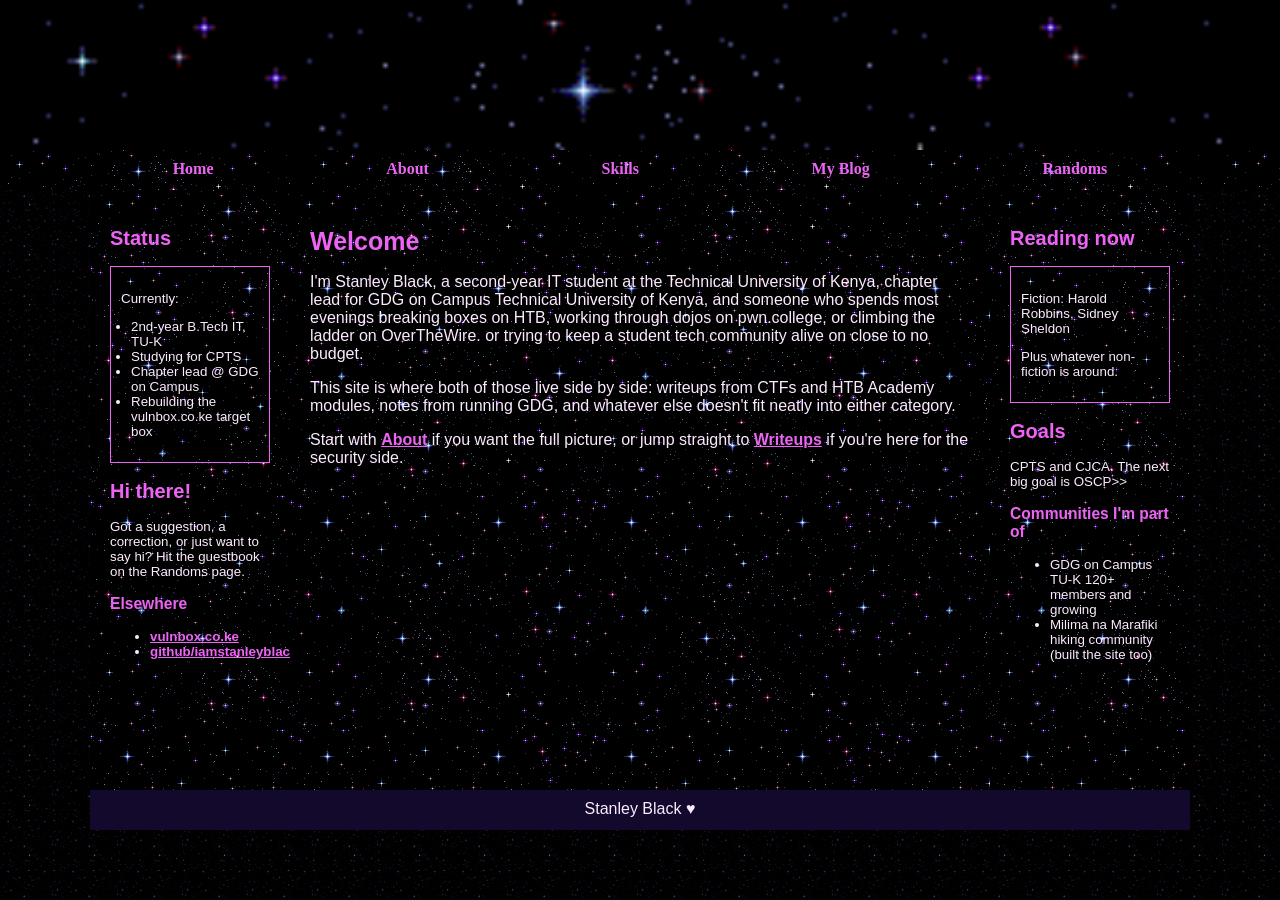
==== index.html @ 0ba28d75 "my portfolio content" ====
<!DOCTYPE html>
 <html lang="en">
 <head>
  <meta charset="UTF-8">
  <meta name="viewport" content="width=device-width, initial-scale=1.0">
  <meta name="description" content="The personal portfolio of Stanley Black, an IT student exploring cybersecurity, penetration testing, CTFs, and software development.">
  <link rel="stylesheet" href="style.css">

  <title>Stanley Black</title>
 </head>
 <!--<body>
 <div id="headerArea">
        <div id="header"></div>
        <nav id="navbar">
          <ul>
          <li><a href="index.html" data-load="index.html">Home</a></li>
          <li><a href="about.html" data-load="about.html">About</a></li>
          <li><a href="writeups&&ctfs.html" data-load="writeups&&ctfs.html">Writeups</a></li>
          <li><a href="skills.html" data-load="skills.html">Skills</a></li>
          <li><a href="blog.html" data-load="blog.html">My Blog</a></li>
          <li><a href="randoms.html" data-load="randoms.html">Randoms</a></li>
          </ul>
        </nav>
      </div>
  <div id="body">
    <div id="container">
     

      <div id="flex">
        <aside id="leftSidebar">
          <h2>Updates Left side</h2>
          <div class="box" id="smallbar">
            <p>I have recently updated this tool as of August 2022!</p>
            <ul style="padding-left:10px;">
              <li>Rewrote the JS to generate cleaner code</li>
              <li>Rewrote the CSS in a way that hopefully makes much more sense to edit</li>
              <li>Added a couple of new features!</li>
              <li>Old version is still available here</li>
            </ul>
          </div>
            <h2>Hi there!</h2>
          <p>Do you have a suggestion for a feature? Some criticism about the tool or something that confused you? Let me know!</p>
          <h3>Other Tools</h3>
          <ul>
            <li><a href="https://sadgrl.online/webmastery/webmaster-links.html" target="_blank">Webmaster Links</a></li>
            <li><a href="https://sadgrl.online/webmastery/downloads/tiledbgs.html" target="_blank">Tiled BGs</a></li>
            <li><a href="https://sadgrl.online/webmastery/downloads/fonts.html" target="_blank">Fonts</a></li>
            <li><a href="https://sadgrl.online/projects/ideas/" target="_blank">Site Ideas</a></li>
          </ul>
        </aside>
        <main id="main-content">
          <h1>Welcome to my Layout Maker!</h1>
          <p><strong>Please read this first!</strong></p>
          <p>The code generated from this tool has comments, which means many of the elements are explained. Please read through the code - even if you have no idea what it means, I have explained it.</p>
          <p>If there are bigger changes you want to make, I recommend looking at this <a href="https://sadhost.neocities.org/images/layouts/layout-maker-graphic.png" target="_blank">graphic</a> I made which hopefully explains the main structure.</p>
          <p>I have an <a href="https://learn.sadgrl.online/absolute-beginners-guide-to-neocities/" targetr="_blank">Absolute Beginner's Guide to Neocities</a> which has sort-of become an impromptu comment section for this tool, so if you get stuck maybe one of the answers there will help you!</p>
          <p>This time I made a <a href="https://sadhost.neocities.org/images/layouts/layout-maker-graphic.png" target="_blank">graphic</a> to accompany its basic structure, to help out anyone trying to modify or build on this.</p>
          <p>To keep the layout responsive, you can assign the images you post with some extra CSS. Instead of <strong>width</strong>, use <strong>max-width</strong>.</p>
          <p>Rub my belly hiss swipe at owner's legs sniff catnip and act crazy growl at dogs in my sleep sit on the laptop for hiss at vacuum cleaner i like to spend my days sleeping and eating fishes that my human fished for me we live on a luxurious yacht, sailing proudly under the sun, i like to walk on the deck, watching the horizon, dreaming of a good bowl of milk.</p>

        </main>
        <aside id="rightSidebar">
       <h2>Updates Right Side</h2>
          <div class="box" id="smallbar">
            <p>I have recently updated this tool as of August 2022!</p>
            <ul style="padding-left:10px;">
              <li>Rewrote the JS to generate cleaner code</li>
              <li>Rewrote the CSS in a way that hopefully makes much more sense to edit</li>
              <li>Added a couple of new features!</li>
              <li>Old version is still available here</li>
            </ul>
          </div>
            <h2>Hi there!</h2>
          <p>Do you have a suggestion for a feature? Some criticism about the tool or something that confused you? Let me know!</p>
          <h3>Other Tools</h3>
          <ul>
            <li><a href="https://sadgrl.online/webmastery/webmaster-links.html" target="_blank">Webmaster Links</a></li>
            <li><a href="https://sadgrl.online/webmastery/downloads/tiledbgs.html" target="_blank">Tiled BGs</a></li>
            <li><a href="https://sadgrl.online/webmastery/downloads/fonts.html" target="_blank">Fonts</a></li>
            <li><a href="https://sadgrl.online/projects/ideas/" target="_blank">Site Ideas</a></li>
          </ul>
        </aside>
      </div id="footer-div">
      <footer id="footer">Stanley Black ♥</footer>
    </div>
  </div>
<script src="script.js" defer></script>
</body>-->
 <body>
 <div id="headerArea">
        <div id="header"></div>
        <nav id="navbar">
          <ul>
          <li><a href="index.html" data-load="index.html">Home</a></li>
          <li><a href="about.html" data-load="about.html">About</a></li>
          <!--<li><a href="writeups&&ctfs.html" data-load="writeups&&ctfs.html">Writeups</a></li>-->
          <li><a href="skills.html" data-load="skills.html">Skills</a></li>
          <li><a href="blog.html" data-load="blog.html">My Blog</a></li>
          <li><a href="randoms.html" data-load="randoms.html">Randoms</a></li>
          </ul>
        </nav>
      </div>
  <div id="body">
    <div id="container">
     
 
      <div id="flex">
        <aside id="leftSidebar">
          <h2>Status</h2>
          <div class="box" id="smallbar">
            <p>Currently:</p>
            <ul style="padding-left:10px;">
              
              <li>2nd-year B.Tech IT, TU-K</li>
              <li>Studying for CPTS</li>
              <li>Chapter lead @ GDG on Campus <TU-K></TU-K></li>
              
              <li>Rebuilding the vulnbox.co.ke target box</li>
            </ul>
          </div>
            <h2>Hi there!</h2>
          <p>Got a suggestion, a correction, or just want to say hi? Hit the guestbook on the Randoms page.</p>
          <h3>Elsewhere</h3>
          <ul>
            <li><a href="https://vulnbox.co.ke" target="_blank">vulnbox.co.ke</a></li>
            <li><a href="https://github.com/iamstanleyblack" target="_blank">github/iamstanleyblack</a></li>
          </ul>
        </aside>
        <main id="main-content">
          <h1>Welcome</h1>
          <p>I'm Stanley Black, a second-year IT student at the Technical University of Kenya, chapter lead for GDG on Campus Technical University of Kenya, and someone who spends most evenings breaking boxes on HTB, working through dojos on pwn.college, or climbing the ladder on OverTheWire. or trying to keep a student tech community alive on close to no budget.</p>
          <p>This site is where both of those live side by side: writeups from CTFs and HTB Academy modules, notes from running GDG, and whatever else doesn't fit neatly into either category.</p>
          <p>Start with <a href="about.html
▲
▼
" data-load="about.html">About</a> if you want the full picture, or jump straight to <a href="writeups&&ctfs.html" data-load="writeups&&ctfs.html">Writeups</a> if you're here for the security side.</p>
        </main>
        <aside id="rightSidebar">
       <h2>Reading now</h2>
          <div class="box" id="smallbar">
            <p>Fiction: Harold Robbins, Sidney Sheldon</p>
            <p>Plus whatever non-fiction is around.</p>
          </div>
            <h2>Goals</h2>
          <p>CPTS and CJCA. The next big goal is OSCP>></p>
          <h3>Communities I'm part of</h3>
          <ul>
            <li>GDG on Campus TU-K 120+ members and growing</li>
            <li>Milima na Marafiki hiking community (built the site too)</li>
          </ul>
        </aside>
      </div id="footer-div">
      <footer id="footer">Stanley Black ♥</footer>
    </div>
  </div>
<script src="script.js" defer></script>
</body>

</html>
---- style.css ----
/* user styles */

/* styles are what change the color and sizes of stuff on your site. */

/* these are variables that are being used in the code
these tended to confuse some people, so I only kept 
the images as variables */

 :root {
  --header-image:url('assets/stars3.gif');
  --body-bg-image:url('assets/stars3.gif');
   
   /* colors */
   --content:#43256E;
}

/* if you have the URL of a font, you can set it below */
/* feel free to delete this if it's not your vibe */

/* this seems like a lot for just one font and I would have to agree 
but I wanted to include an example of how to include a custom font.
If you download a font file you can upload it onto your Neocities
and then link it! Many fonts have separate files for each style
(bold, italic, etc. T_T) which is why there are so many!

*/
 @font-face {
    font-family: 'Acidic';
    font-style: ;
    font-weight: bold;
    src: local('Acidic'), url('Acidic.woff') format('woff');
    }




body {
  font-family:'Acidic', sans-serif;
  margin:0;
  background-color:#08031A;
  /* you can delete the line below if you'd prefer to not use an image */
  background-size:65px;
  color:#fceaff;
  background-image:var(--body-bg-image);
}

* {
  box-sizing:border-box;
}

/* below this line is CSS for the layout */

/* this is a CSS comment
to uncomment a line of CSS, remove the * and the /
before and after the text */


/* the "container" is what wraps your entire website */
/* if you want something (like the header) to be Wider than
the other elements, you will need to move that div outside
of the container */
aside,
#main {
  height: 600px;
  overflow: auto;
}
#container {
  max-width:1100px; /* this is the width of your layout! */
  /* if you change the above value, scroll to the bottom
  and change the media query according to the comment! */
  margin: 0 auto; /* this centers the entire page */
}

/* the area below is for all links on your page
EXCEPT for the navigation */
#container a {
  color:#ED64F5;
  font-weight:bold;
  /*background-image: url('assets/bgif083.gif');*/
  /* if you want to remove the underline
  you can add a line below here that says:
  text-decoration:none; */
}
#main-content{
    background-image: url('assets/stars3.gif');
}


    


#header {
  width:100%;
  background-color:#5e4e8c; /* header color here! */
  height:150px;
  /* this is only for a background image! */
  /* if you want to put images IN the header, 
  you can add them directly to the <div id="header"></div> element! */
  background-image:var(--header-image);
  background-size:100%;
}

/* navigation section!! */
#navbar {
  height:40px;
  background-image: url('assets/stars3.gif'); /* navbar color */
  font-family: '';
  width:100%;
}
#navbar ul {
  display:flex;
  padding:0;
  margin:0;
  list-style-type:none;
  justify-content:space-evenly;
}
#navbar li {
  padding-top:10px;
}

/* navigation links*/
#navbar li a {
  color:#ED64F5; /* navbar text color */
  font-weight:800;
  text-decoration:none; /* this removes the underline */
}
/* navigation link when a link is hovered over */
#navbar li a:hover {
  color:#a49cba;
  text-decoration:underline;
}
#flex {
  display:flex;
}

/* this colors BOTH sidebars
if you want to style them separately,
create styles for #leftSidebar and #rightSidebar */
aside {
  background-color:#241445;
  width:200px;
  padding:20px;
  font-size:smaller; /* this makes the sidebar text slightly smaller */
}


/* this is the color of the main content area,
between the sidebars! */
main {
  background-color:#43256E;
  flex:1;
  padding:20px;
  order:2;
}

/* what's this "order" stuff about??
allow me to explain!
if you're using both sidebars, the "order" value
tells the CSS the order in which to display them.
left sidebar is 1, content is 2, and right sidebar is 3! */


#leftSidebar{
    order: 1;
    background-image: url('assets/stars3.gif');
}


#rightSidebar {
  order:3;
  background-image: url('assets/stars3.gif');
}


#smallbar{
    background-image: url('assets/stars3.gif');
}


footer {
  background-color:#13092D; /* background color for footer */
  width:100%;
  height:40px;
  padding:10px;
  text-align:center; /* this centers the footer text */
  #footer-div{
    background-color: #fff;
    color: #43256E;

  }
}
h1, h2, h3 {
  color:#ED64F5;
}
h1  {
  font-size:25px;
}
strong { /* this styles bold text */
  color:#ED64F5;
}
/* this is just a cool box, it's the darker colored one */
.box {
  background-color:#13092D;
  border:1px solid #ED64F5;
  padding:10px;
}

/* CSS for extras */

#topBar {
  width:100%;
  height:30px;
  padding:10px;
  font-size:smaller;
  background-color:#13092D;
}

/* so you wanna change the width of your page? 
by default, the container width is 900px.
in order to keep things responsive, take your new height,
and then subtrack it by 100. use this new number as the 
"max-width" value below
*/

@media only screen and (max-width: 1000px) {
  #flex {
    flex-wrap:wrap;
  }
  aside {
    width:100%;
  }
  /* the order of the items is adjusted here for responsiveness!
  since the sidebars would be too small on a mobile device.
  feel free to play around with the order!
  */
  main {
    order:1;
  }
  #leftSidebar {
    order:2;
  }
  #rightSidebar {
    order:3;
  }
  #navbar ul {
    flex-wrap:wrap;
  }
  
}
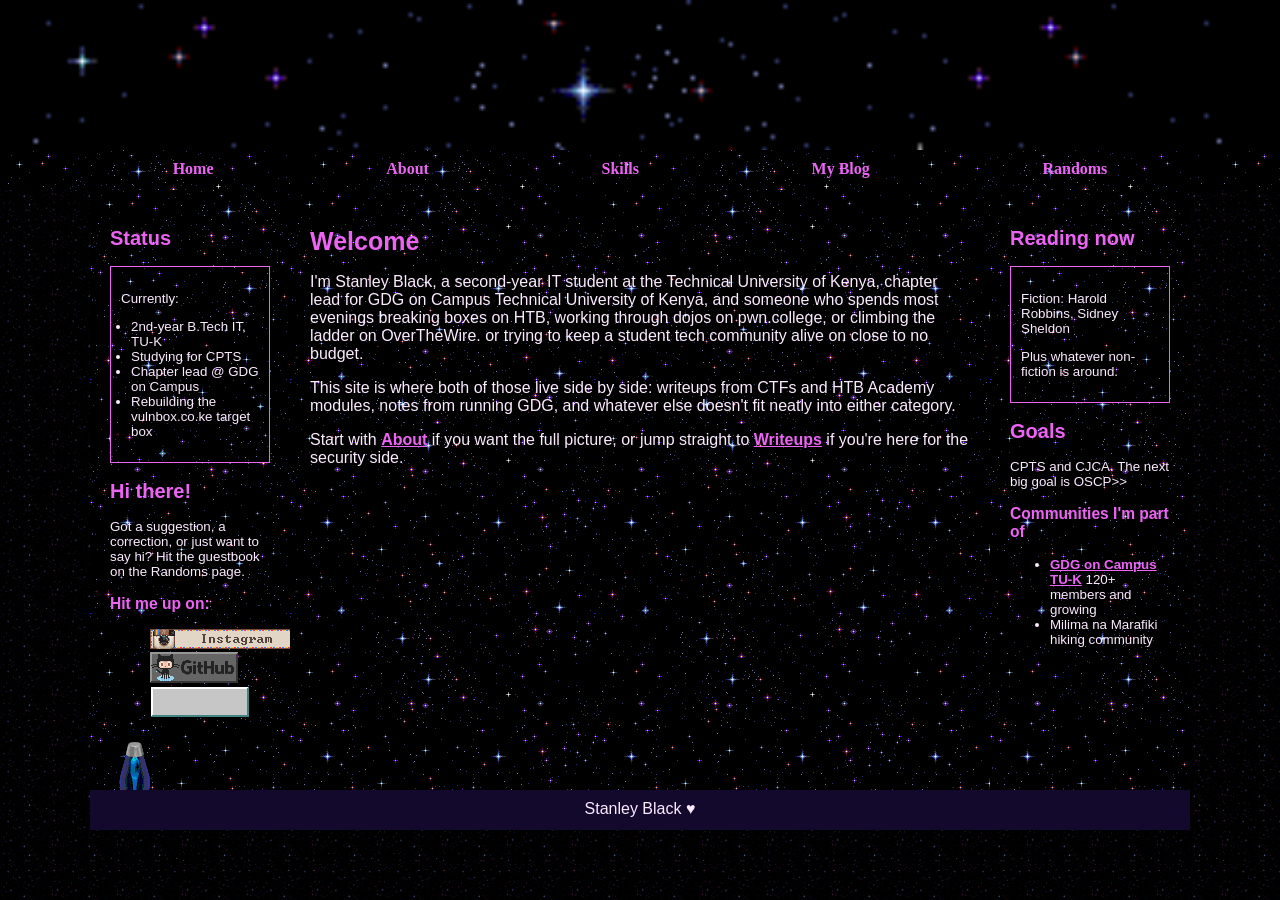
==== commit 351f526a: "added some blinkies" ====
--- a/index.html
+++ b/index.html
@@ -120,11 +120,15 @@
           </div>
             <h2>Hi there!</h2>
           <p>Got a suggestion, a correction, or just want to say hi? Hit the guestbook on the Randoms page.</p>
-          <h3>Elsewhere</h3>
+          <h3>Hit me up on:</h3>
           <ul>
-            <li><a href="https://vulnbox.co.ke" target="_blank">vulnbox.co.ke</a></li>
-            <li><a href="https://github.com/iamstanleyblack" target="_blank">github/iamstanleyblack</a></li>
+            <a href="https://www.instagram.com/stanleyblackisi/" target="_blank"><img src="assets/0199-instagramlogo.gif" alt=""></a><br>
+            <a href="https://github.com/iamstanleyblack" target="_blank"><img src="assets/github.gif" alt=""></a><br>
+            <a href="mailto:moonlightsudolordy@proton.me" target="_blank"><img src="assets/a5.gif" alt=""></a><br>
           </ul>
+          <img src="assets/oil_lamp.gif" alt="">
+          <img src="assets/arcade_game_zap_lg_nwm_5909.gif" alt="">
+          <img src="assets/" alt="">
         </aside>
         <main id="main-content">
           <h1>Welcome</h1>
@@ -145,8 +149,8 @@
           <p>CPTS and CJCA. The next big goal is OSCP>></p>
           <h3>Communities I'm part of</h3>
           <ul>
-            <li>GDG on Campus TU-K 120+ members and growing</li>
-            <li>Milima na Marafiki hiking community (built the site too)</li>
+            <li><a href="https://gdg.community.dev/gdg-on-campus-technical-university-of-kenya-nairobi-kenya/" target="_blank">GDG on Campus TU-K</a> 120+ members and growing</li>
+            <li>Milima na Marafiki hiking community</li>
           </ul>
         </aside>
       </div id="footer-div">
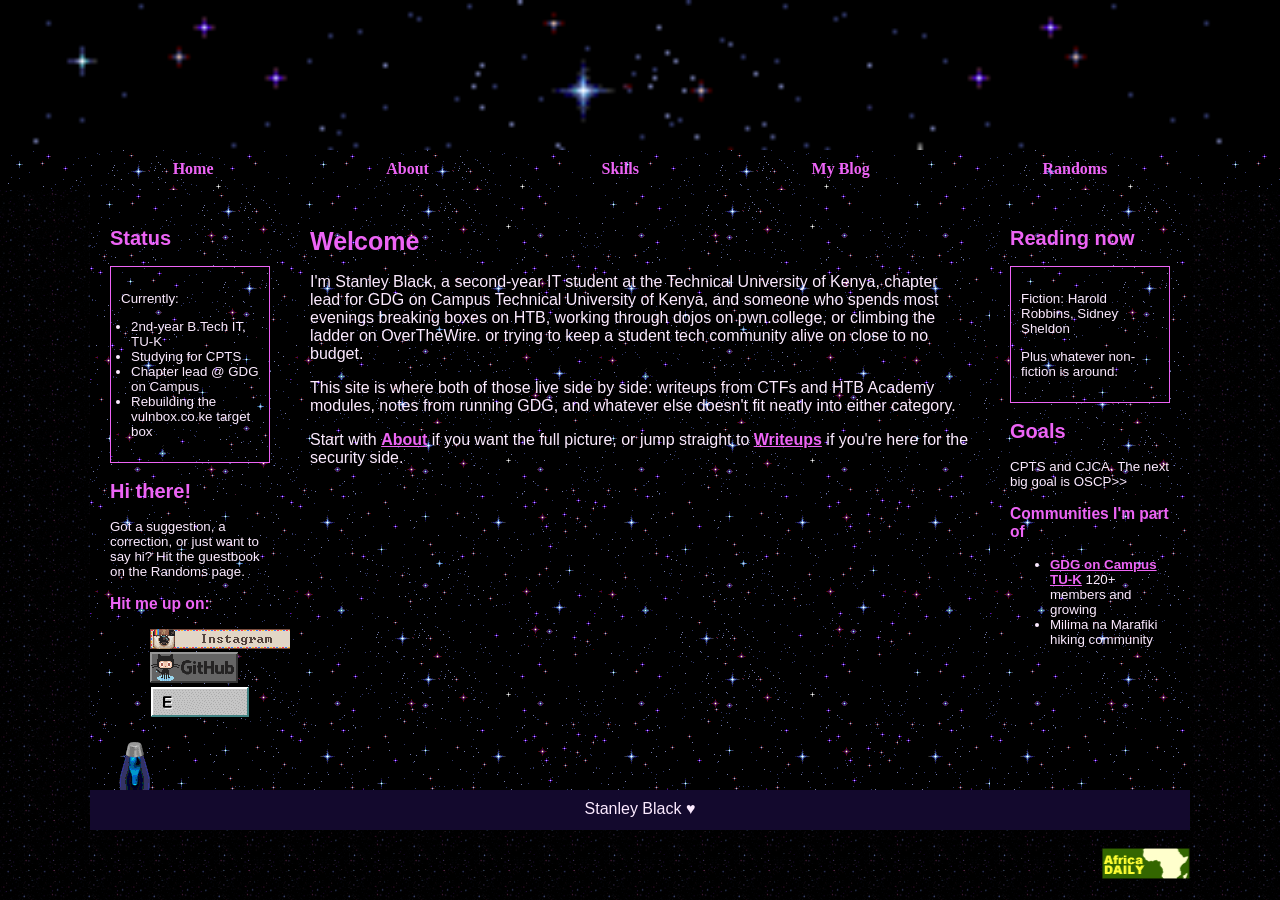
==== commit 28307701: "edited the footer to have more blinkies" ====
--- a/index.html
+++ b/index.html
@@ -5,7 +5,7 @@
   <meta name="viewport" content="width=device-width, initial-scale=1.0">
   <meta name="description" content="The personal portfolio of Stanley Black, an IT student exploring cybersecurity, penetration testing, CTFs, and software development.">
   <link rel="stylesheet" href="style.css">
-
+  <link rel="icon" type="image/x-icon" href="assets/computer4.gif">
   <title>Stanley Black</title>
  </head>
  <!--<body>
@@ -154,7 +154,32 @@
           </ul>
         </aside>
       </div id="footer-div">
-      <footer id="footer">Stanley Black ♥</footer>
+      <footer id="footer">
+        Stanley Black ♥ <br>
+
+      </footer><br>
+      <marquee behavior="scroll" direction="left">
+        <img src="assets/wnafricandaily.gif"" alt="">
+        <img src="assets/wncameroon.gif" alt="">
+        <img src="assets/wncongo.gif" alt="">
+        <img src="assets/wncongodrc.gif" alt="">
+        <img src="assets/wnegypt.gif" alt="">
+        <img src="assets/wnethiopia.gif" alt="">
+        <img src="assets/wnghana.gif" alt="">
+        <img src="assets/wnkenya.gif" alt="">
+        <img src="assets/wnleone.gif" alt="">
+        <img src="assets/wnliberia.gif" alt="">
+        <img src="assets/wnlibya.gif" alt="">
+        <img src="assets/wnmadagascar.gif" alt="">
+        <img src="assets/wnmorocco.gif" alt="">
+        <img src="assets/wnmozambique.gif" alt="">
+        <img src="assets/wnnigeria.gif" alt="">
+        <img src="assets/wnsomalia.gif" alt="">
+        <img src="assets/wntanzania.gif" alt="">
+        <img src="assets/wntunisia.gif" alt="">
+        <img src="assets/wnuganda.gif" alt="">
+        <img src="assets/wnzimbabwe.gif" alt="">
+      </marquee>
     </div>
   </div>
 <script src="script.js" defer></script>
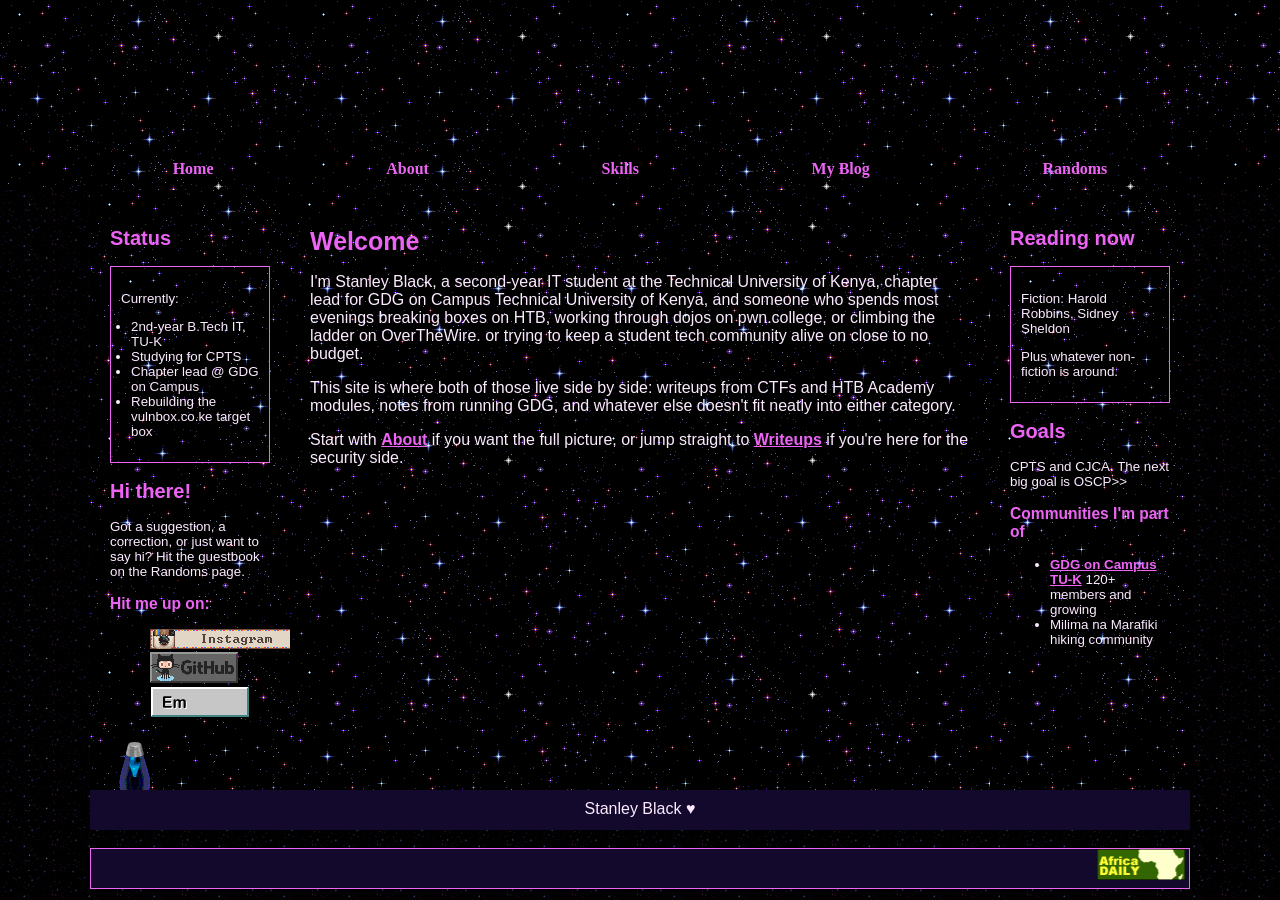
==== commit 387e68a5: "Edited the footer div and to a different color" ====
--- a/index.html
+++ b/index.html
@@ -124,7 +124,7 @@
           <ul>
             <a href="https://www.instagram.com/stanleyblackisi/" target="_blank"><img src="assets/0199-instagramlogo.gif" alt=""></a><br>
             <a href="https://github.com/iamstanleyblack" target="_blank"><img src="assets/github.gif" alt=""></a><br>
-            <a href="mailto:moonlightsudolordy@proton.me" target="_blank"><img src="assets/a5.gif" alt=""></a><br>
+            <a href="mailto:moonlightsudolordy@proton.me" target="_blank"><img src="assets/emailme.gif" alt=""></a><br>
           </ul>
           <img src="assets/oil_lamp.gif" alt="">
           <img src="assets/arcade_game_zap_lg_nwm_5909.gif" alt="">
@@ -153,13 +153,14 @@
             <li>Milima na Marafiki hiking community</li>
           </ul>
         </aside>
-      </div id="footer-div">
+      </div >
       <footer id="footer">
         Stanley Black ♥ <br>
 
       </footer><br>
+      <div id="marquee-div">
       <marquee behavior="scroll" direction="left">
-        <img src="assets/wnafricandaily.gif"" alt="">
+        <img src="assets/wnafricandaily.gif" alt="">
         <img src="assets/wncameroon.gif" alt="">
         <img src="assets/wncongo.gif" alt="">
         <img src="assets/wncongodrc.gif" alt="">
@@ -180,6 +181,7 @@
         <img src="assets/wnuganda.gif" alt="">
         <img src="assets/wnzimbabwe.gif" alt="">
       </marquee>
+      </div>
     </div>
   </div>
 <script src="script.js" defer></script>
--- a/style.css
+++ b/style.css
@@ -26,7 +26,6 @@
 */
  @font-face {
     font-family: 'Acidic';
-    font-style: ;
     font-weight: bold;
     src: local('Acidic'), url('Acidic.woff') format('woff');
     }
@@ -42,6 +41,7 @@
   background-size:65px;
   color:#fceaff;
   background-image:var(--body-bg-image);
+  cursor: url('/assets/mec332.cur'), auto;
 }
 
 * {
@@ -90,14 +90,23 @@
 
 
 #header {
-  width:100%;
+  /* width:100%;
   background-color:#5e4e8c; /* header color here! */
-  height:150px;
+  /* height:180px;
+  width: 100%; */
+
   /* this is only for a background image! */
   /* if you want to put images IN the header, 
   you can add them directly to the <div id="header"></div> element! */
+  /* background-image:var(--header-image);
+  background-size:100%; */ 
+  width: 100%;
+  height: 150px;
+  text-align: center;
   background-image:var(--header-image);
-  background-size:100%;
+  /* border: 3px outset gold; */
+  padding: 12px;
+  color: white;
 }
 
 /* navigation section!! */
@@ -246,4 +255,9 @@
     flex-wrap:wrap;
   }
   
+}
+
+#marquee-div{
+  background-color:#13092D;
+  border:1px solid #ED64F5;
 }
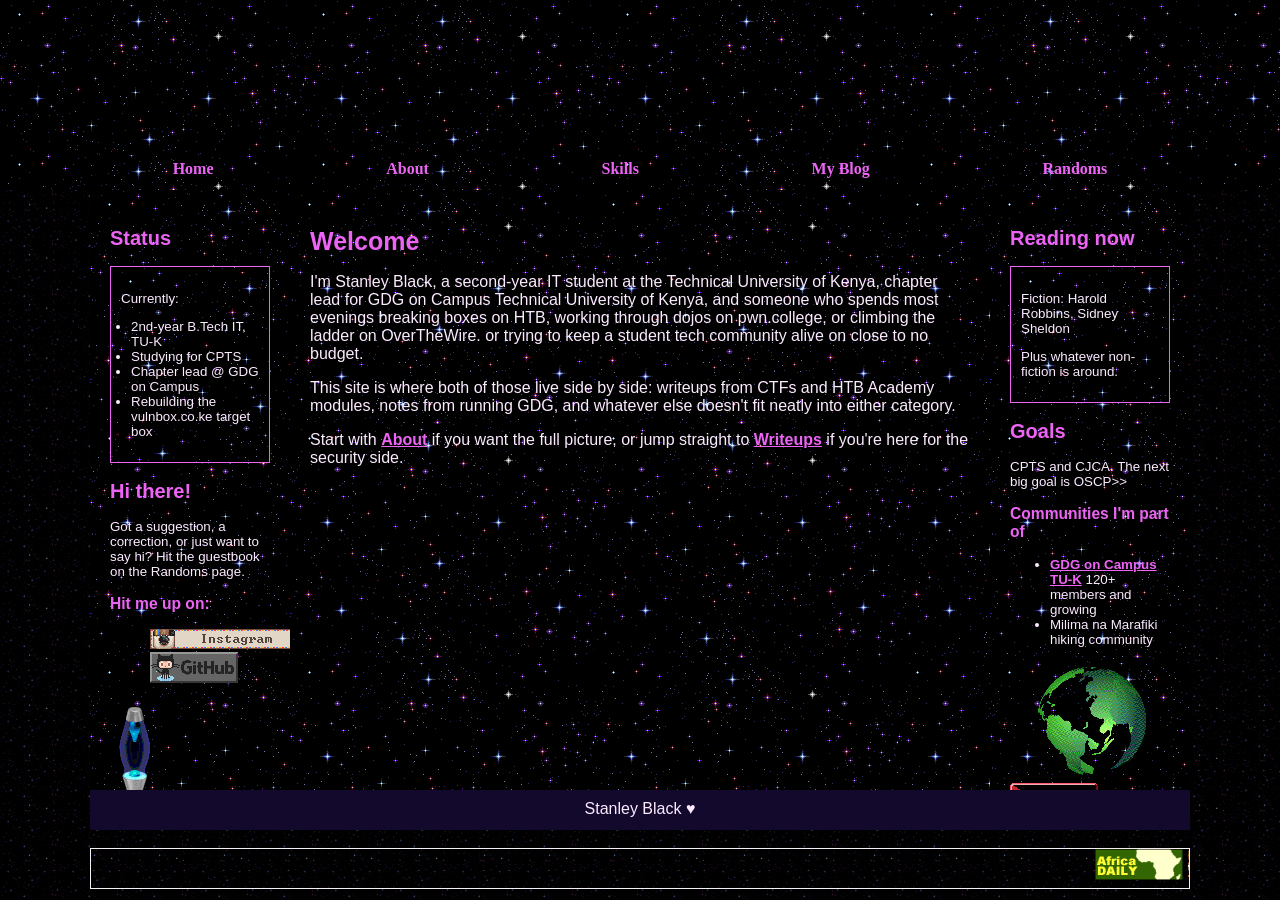
==== commit ba01d7fc: "Added more blinkies" ====
--- a/index.html
+++ b/index.html
@@ -124,11 +124,12 @@
           <ul>
             <a href="https://www.instagram.com/stanleyblackisi/" target="_blank"><img src="assets/0199-instagramlogo.gif" alt=""></a><br>
             <a href="https://github.com/iamstanleyblack" target="_blank"><img src="assets/github.gif" alt=""></a><br>
-            <a href="mailto:moonlightsudolordy@proton.me" target="_blank"><img src="assets/emailme.gif" alt=""></a><br>
+            <!-- <a href="mailto:moonlightsudolordy@proton.me" target="_blank"><img src="assets/emailme.gif" alt=""></a><br> -->
           </ul>
           <img src="assets/oil_lamp.gif" alt="">
           <img src="assets/arcade_game_zap_lg_nwm_5909.gif" alt="">
-          <img src="assets/" alt="">
+          <img src="assets/computer1.gif" alt="">
+          <img src="assets/computer4.gif" alt="">
         </aside>
         <main id="main-content">
           <h1>Welcome</h1>
@@ -152,6 +153,8 @@
             <li><a href="https://gdg.community.dev/gdg-on-campus-technical-university-of-kenya-nairobi-kenya/" target="_blank">GDG on Campus TU-K</a> 120+ members and growing</li>
             <li>Milima na Marafiki hiking community</li>
           </ul>
+          <img src="assets/space_animation_05.gif" alt="">
+          <img src="assets/palestine.png" alt="">
         </aside>
       </div >
       <footer id="footer">
--- a/style.css
+++ b/style.css
@@ -223,6 +223,10 @@
   font-size:smaller;
   background-color:#13092D;
 }
+#marquee-div{
+  /* background-color:#13092D; */
+  border:1px solid #f4eff4;
+}
 
 /* so you wanna change the width of your page? 
 by default, the container width is 900px.
@@ -257,7 +261,3 @@
   
 }
 
-#marquee-div{
-  background-color:#13092D;
-  border:1px solid #ED64F5;
-}
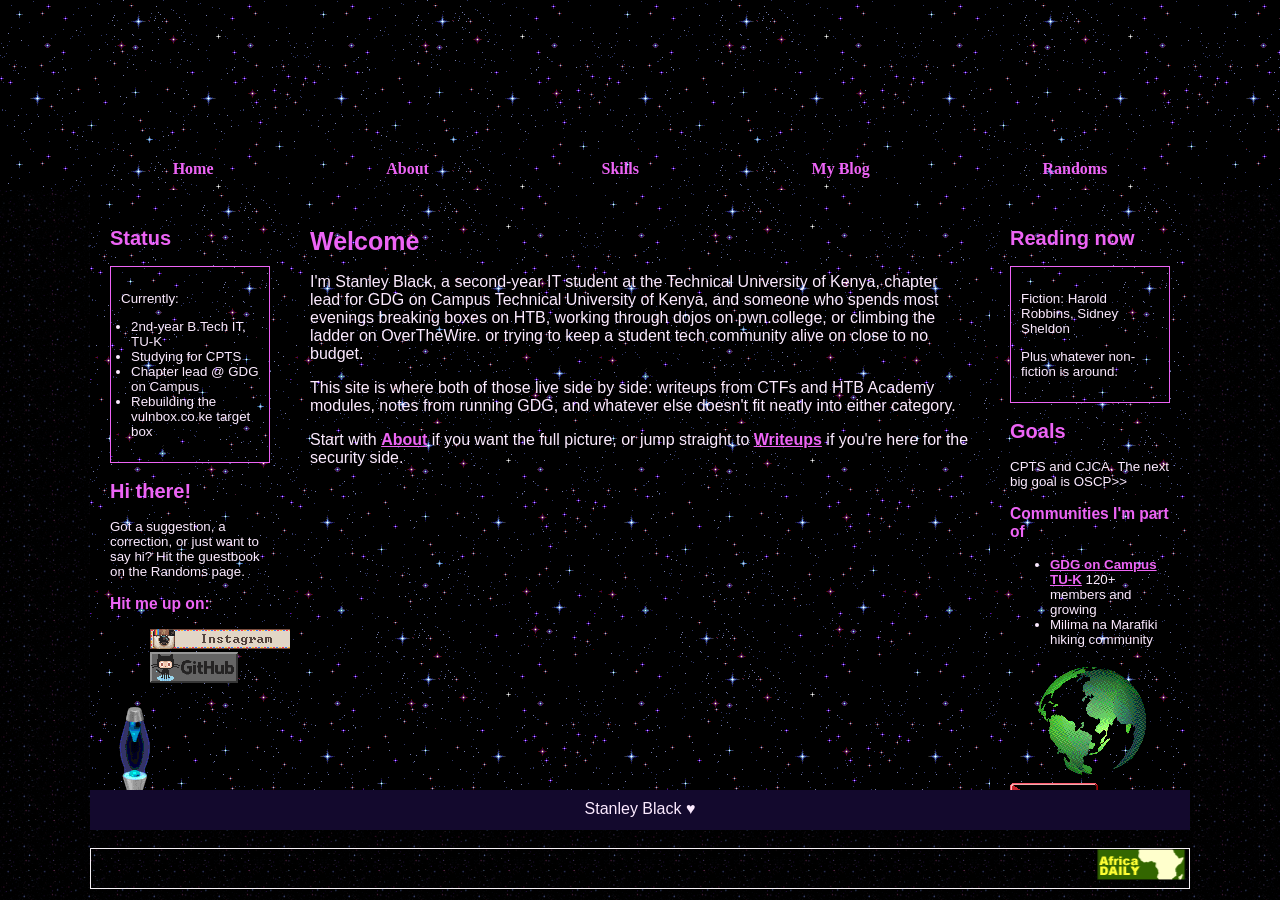
==== commit c912c75c: "removed the comment" ====
--- a/index.html
+++ b/index.html
@@ -8,84 +8,6 @@
   <link rel="icon" type="image/x-icon" href="assets/computer4.gif">
   <title>Stanley Black</title>
  </head>
- <!--<body>
- <div id="headerArea">
-        <div id="header"></div>
-        <nav id="navbar">
-          <ul>
-          <li><a href="index.html" data-load="index.html">Home</a></li>
-          <li><a href="about.html" data-load="about.html">About</a></li>
-          <li><a href="writeups&&ctfs.html" data-load="writeups&&ctfs.html">Writeups</a></li>
-          <li><a href="skills.html" data-load="skills.html">Skills</a></li>
-          <li><a href="blog.html" data-load="blog.html">My Blog</a></li>
-          <li><a href="randoms.html" data-load="randoms.html">Randoms</a></li>
-          </ul>
-        </nav>
-      </div>
-  <div id="body">
-    <div id="container">
-     
-
-      <div id="flex">
-        <aside id="leftSidebar">
-          <h2>Updates Left side</h2>
-          <div class="box" id="smallbar">
-            <p>I have recently updated this tool as of August 2022!</p>
-            <ul style="padding-left:10px;">
-              <li>Rewrote the JS to generate cleaner code</li>
-              <li>Rewrote the CSS in a way that hopefully makes much more sense to edit</li>
-              <li>Added a couple of new features!</li>
-              <li>Old version is still available here</li>
-            </ul>
-          </div>
-            <h2>Hi there!</h2>
-          <p>Do you have a suggestion for a feature? Some criticism about the tool or something that confused you? Let me know!</p>
-          <h3>Other Tools</h3>
-          <ul>
-            <li><a href="https://sadgrl.online/webmastery/webmaster-links.html" target="_blank">Webmaster Links</a></li>
-            <li><a href="https://sadgrl.online/webmastery/downloads/tiledbgs.html" target="_blank">Tiled BGs</a></li>
-            <li><a href="https://sadgrl.online/webmastery/downloads/fonts.html" target="_blank">Fonts</a></li>
-            <li><a href="https://sadgrl.online/projects/ideas/" target="_blank">Site Ideas</a></li>
-          </ul>
-        </aside>
-        <main id="main-content">
-          <h1>Welcome to my Layout Maker!</h1>
-          <p><strong>Please read this first!</strong></p>
-          <p>The code generated from this tool has comments, which means many of the elements are explained. Please read through the code - even if you have no idea what it means, I have explained it.</p>
-          <p>If there are bigger changes you want to make, I recommend looking at this <a href="https://sadhost.neocities.org/images/layouts/layout-maker-graphic.png" target="_blank">graphic</a> I made which hopefully explains the main structure.</p>
-          <p>I have an <a href="https://learn.sadgrl.online/absolute-beginners-guide-to-neocities/" targetr="_blank">Absolute Beginner's Guide to Neocities</a> which has sort-of become an impromptu comment section for this tool, so if you get stuck maybe one of the answers there will help you!</p>
-          <p>This time I made a <a href="https://sadhost.neocities.org/images/layouts/layout-maker-graphic.png" target="_blank">graphic</a> to accompany its basic structure, to help out anyone trying to modify or build on this.</p>
-          <p>To keep the layout responsive, you can assign the images you post with some extra CSS. Instead of <strong>width</strong>, use <strong>max-width</strong>.</p>
-          <p>Rub my belly hiss swipe at owner's legs sniff catnip and act crazy growl at dogs in my sleep sit on the laptop for hiss at vacuum cleaner i like to spend my days sleeping and eating fishes that my human fished for me we live on a luxurious yacht, sailing proudly under the sun, i like to walk on the deck, watching the horizon, dreaming of a good bowl of milk.</p>
-
-        </main>
-        <aside id="rightSidebar">
-       <h2>Updates Right Side</h2>
-          <div class="box" id="smallbar">
-            <p>I have recently updated this tool as of August 2022!</p>
-            <ul style="padding-left:10px;">
-              <li>Rewrote the JS to generate cleaner code</li>
-              <li>Rewrote the CSS in a way that hopefully makes much more sense to edit</li>
-              <li>Added a couple of new features!</li>
-              <li>Old version is still available here</li>
-            </ul>
-          </div>
-            <h2>Hi there!</h2>
-          <p>Do you have a suggestion for a feature? Some criticism about the tool or something that confused you? Let me know!</p>
-          <h3>Other Tools</h3>
-          <ul>
-            <li><a href="https://sadgrl.online/webmastery/webmaster-links.html" target="_blank">Webmaster Links</a></li>
-            <li><a href="https://sadgrl.online/webmastery/downloads/tiledbgs.html" target="_blank">Tiled BGs</a></li>
-            <li><a href="https://sadgrl.online/webmastery/downloads/fonts.html" target="_blank">Fonts</a></li>
-            <li><a href="https://sadgrl.online/projects/ideas/" target="_blank">Site Ideas</a></li>
-          </ul>
-        </aside>
-      </div id="footer-div">
-      <footer id="footer">Stanley Black ♥</footer>
-    </div>
-  </div>
-<script src="script.js" defer></script>
-</body>-->
  <body>
  <div id="headerArea">
         <div id="header"></div>
